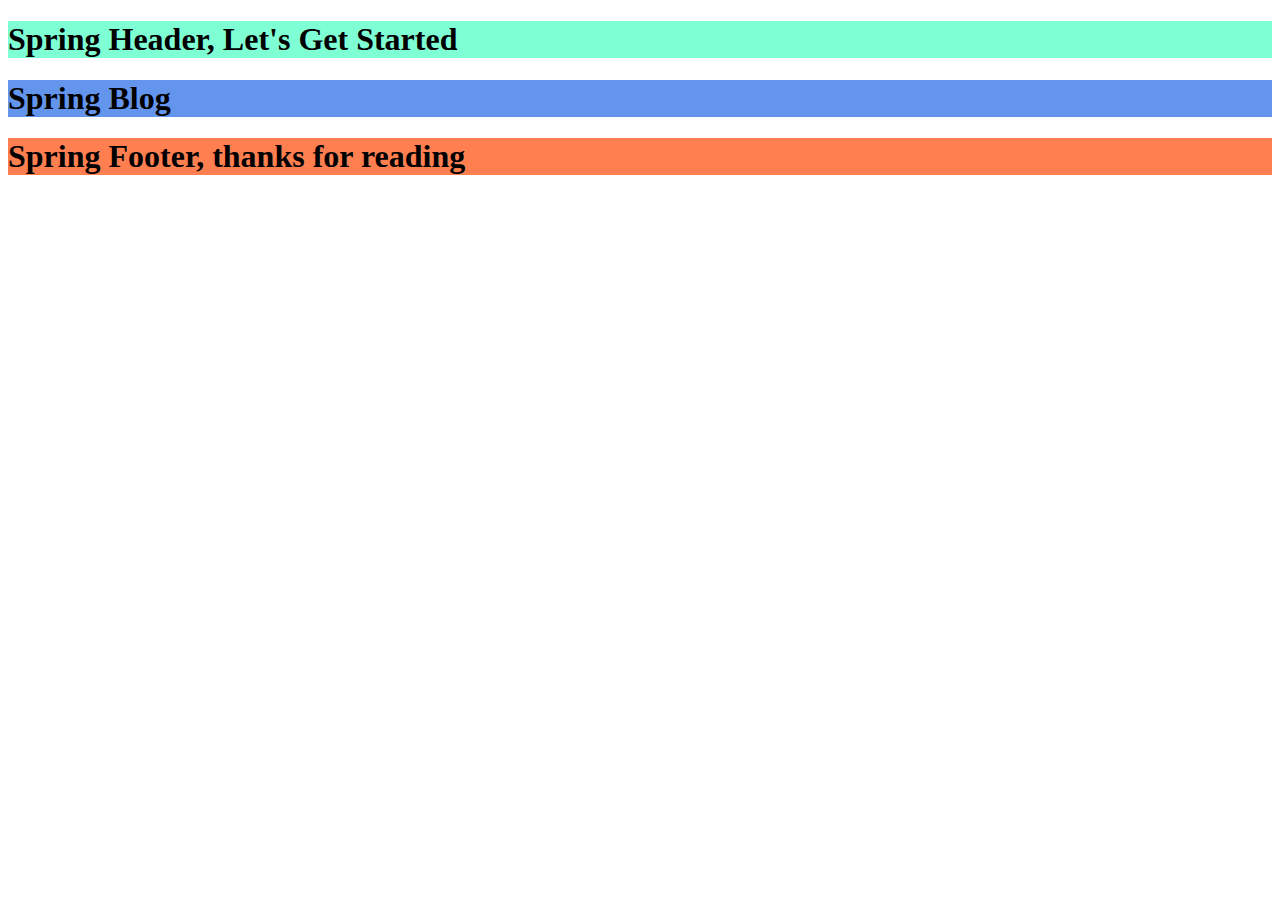
==== src/main/resources/templates/partials.html @ 8e1772c8 "views lecture complete" ====
<!DOCTYPE html>
<html lang="en" xmlns:th="http://www.thymeleaf.org">

<header th:fragment="footer" style="background-color: aquamarine">
    <h1>Spring Header, Let's Get Started</h1>
</header>

<nav th:fragment="navbar" style="background-color: cornflowerblue">
    <h1>Spring Blog</h1>
</nav>

<footer th:fragment="footer" style="background-color: coral">
    <h1>Spring Footer, thanks for reading</h1>
</footer>

</html>
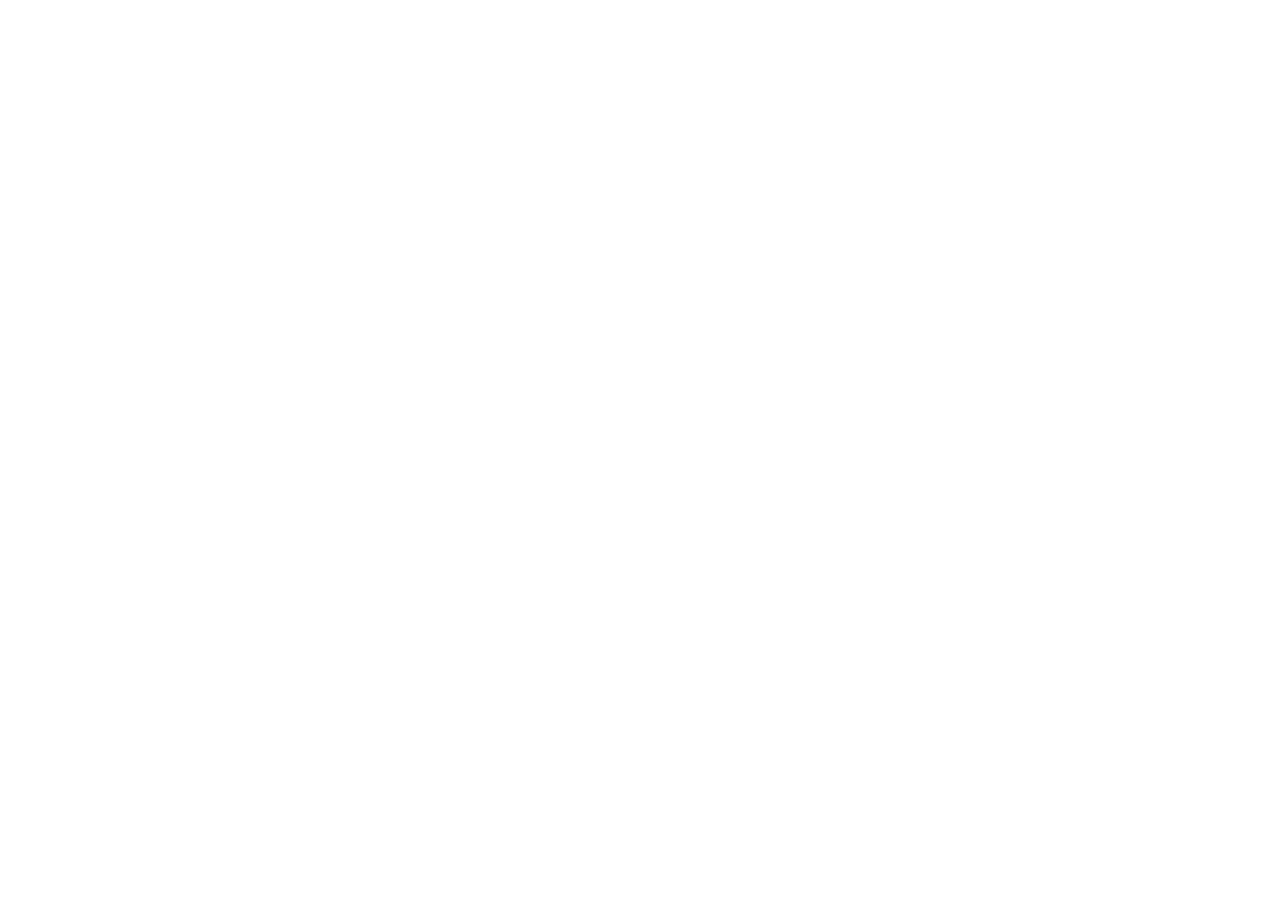
==== commit 5968f643: "updated and corrected some bugs in class" ====
--- a/src/main/resources/templates/partials.html
+++ b/src/main/resources/templates/partials.html
@@ -1,16 +1,16 @@
-<!DOCTYPE html>
-<html lang="en" xmlns:th="http://www.thymeleaf.org">
+<!--<!DOCTYPE html>-->
+<!--<html lang="en" xmlns:th="http://www.thymeleaf.org">-->
 
-<header th:fragment="footer" style="background-color: aquamarine">
-    <h1>Spring Header, Let's Get Started</h1>
-</header>
+<!--<header th:fragment="footer" style="background-color: aquamarine">-->
+<!--    <h1>Spring Header, Let's Get Started</h1>-->
+<!--</header>-->
 
-<nav th:fragment="navbar" style="background-color: cornflowerblue">
-    <h1>Spring Blog</h1>
-</nav>
+<!--<nav th:fragment="navbar" style="background-color: cornflowerblue">-->
+<!--    <h1>Spring Blog</h1>-->
+<!--</nav>-->
 
-<footer th:fragment="footer" style="background-color: coral">
-    <h1>Spring Footer, thanks for reading</h1>
-</footer>
+<!--<footer th:fragment="footer" style="background-color: coral">-->
+<!--    <h1>Spring Footer, thanks for reading</h1>-->
+<!--</footer>-->
 
-</html>+<!--</html>-->